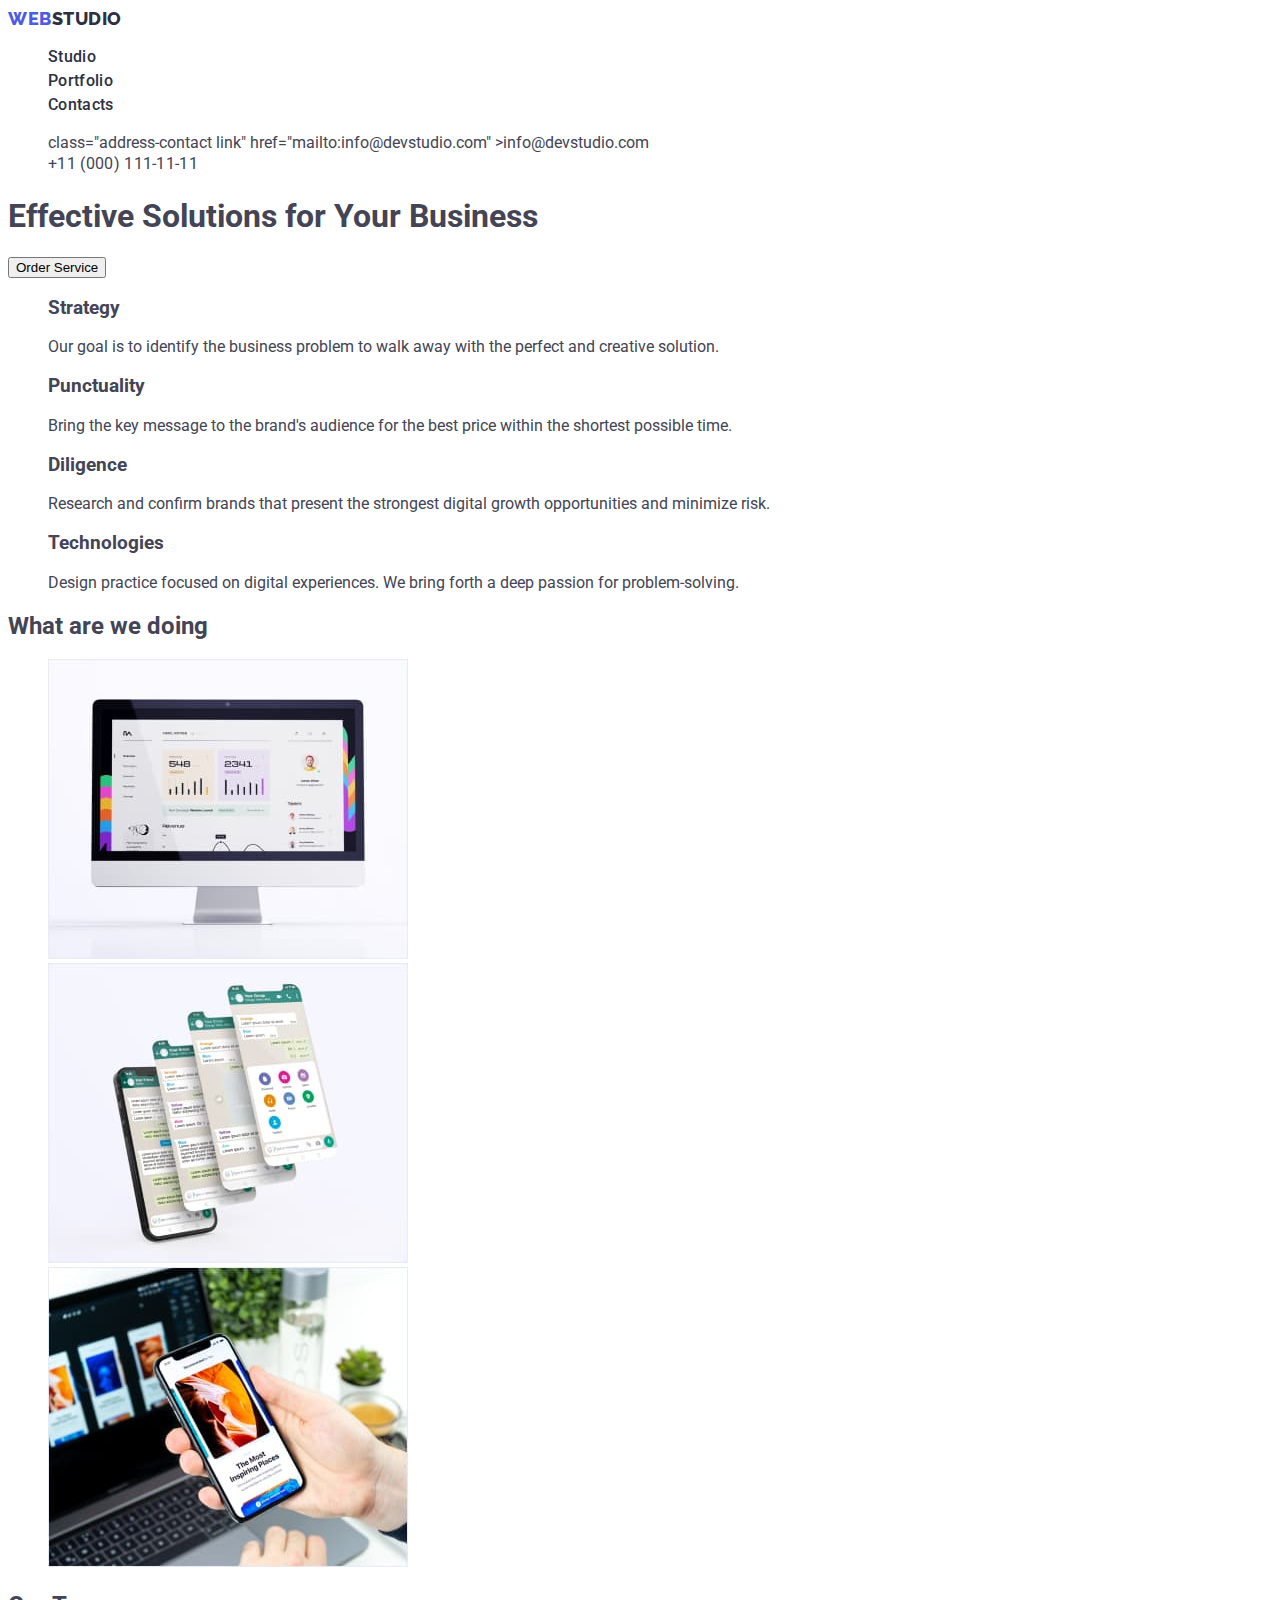
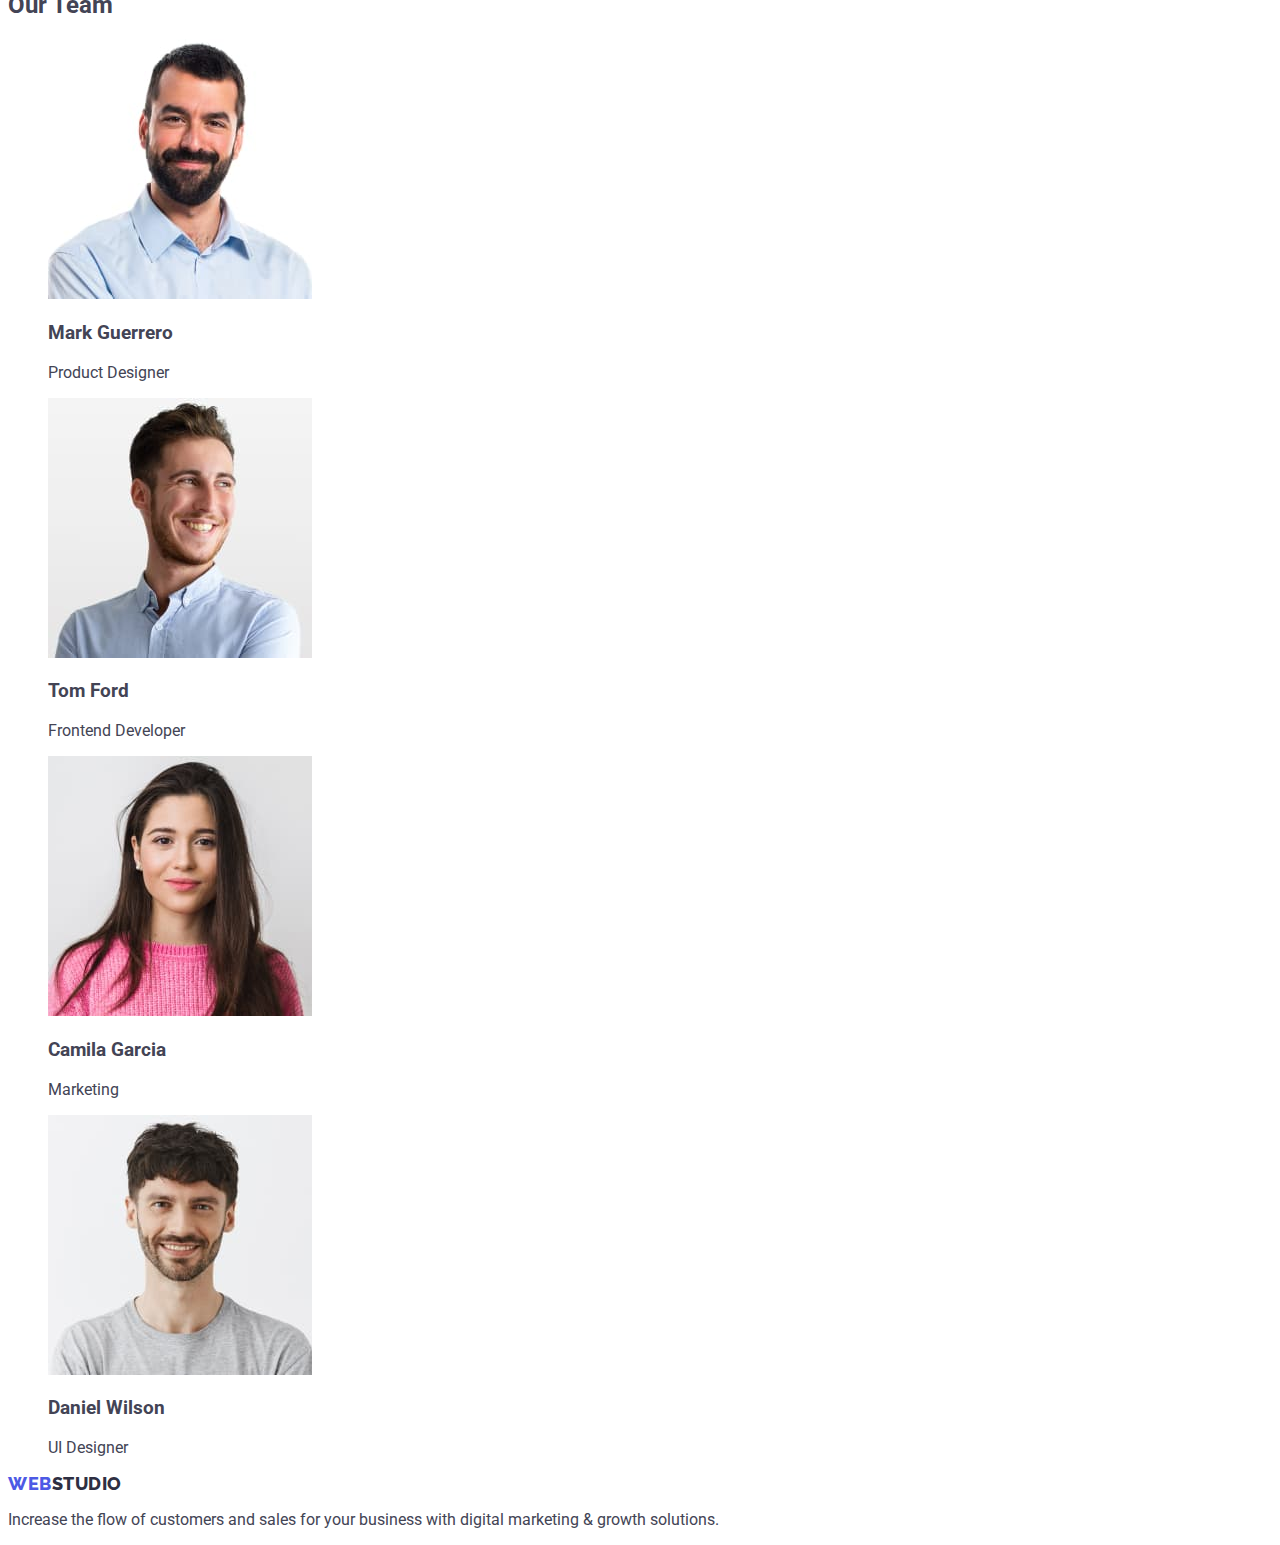
==== index.html @ d5f40041 "mistakes" ====
<!DOCTYPE html>
<html lang="en">
  <head>
    <meta charset="UTF-8" />
    <meta http-equiv="X-UA-Compatible" content="IE=edge" />
    <meta name="viewport" content="width=device-width, initial-scale=1.0" />
    <title>WebStudio</title>
    <link rel="preconnect" href="https://fonts.googleapis.com" />
    <link rel="preconnect" href="https://fonts.gstatic.com" crossorigin />
    <link rel="stylesheet" href="./css/styles.css" />
    <link
      href="https://fonts.googleapis.com/css2?family=Raleway:wght@800&family=Roboto:wght@400;500;700;900&display=swap"
      rel="stylesheet"
    />
  </head>
  <body>
    <header class="header">
      <nav class="site-nav">
        <a href="./index.html" class="logo link">
          Web<span class="logo-tip">Studio</span>
        </a>

        <ul class="list-nav list">
          <li class="list-item">
            <a class="nav link" href="./index.html">Studio</a>
          </li>
          <li class="list-item">
            <a class="nav link" href="./portfolio.html">Portfolio</a>
          </li>
          <li class="list-item">
            <a class="nav link" href="">Contacts</a>
          </li>
        </ul>
      </nav>
      <address class="address">
        <ul class="address-list list">
          <li class="address-item">
            <a>
              class="address-contact link" href="mailto:info@devstudio.com"
              >info@devstudio.com
            </a>
          </li>
          <li class="address-item">
            <a class="address-contact link" href="tel:+110001111111"
              >+11 (000) 111-11-11
            </a>
          </li>
        </ul>
      </address>
    </header>
    <main>
      <section class="section-main">
        <h1 class="title">Effective Solutions for Your Business</h1>
        <button class="button-order" type="button">Order Service</button>
      </section>
      <section>
        <h2 hidden>Our qualities</h2>
        <ul class="list-qualities list">
          <li class="qualities-item">
            <h3 class="qualities-title">Strategy</h3>
            <p class="qualities-text">
              Our goal is to identify the business problem to walk away with the
              perfect and creative solution.
            </p>
          </li>
          <li class="qualities-item">
            <h3 class="qualities-title">Punctuality</h3>
            <p class="qualities-text">
              Bring the key message to the brand's audience for the best price
              within the shortest possible time.
            </p>
          </li>
          <li class="qualities-item">
            <h3 class="qualities-title">Diligence</h3>
            <p class="qualities-text">
              Research and confirm brands that present the strongest digital
              growth opportunities and minimize risk.
            </p>
          </li>
          <li class="qualities-item">
            <h3 class="qualities-title">Technologies</h3>
            <p class="qualities-text">
              Design practice focused on digital experiences. We bring forth a
              deep passion for problem-solving.
            </p>
          </li>
        </ul>
      </section>
      <section>
        <h2 class="title-activities">What are we doing</h2>
        <ul class="list-activities list">
          <li class="activities-item">
            <img
              class="picture-activities"
              src="./images/img1.jpg"
              alt="computer screen"
              width="360"
              height="300"
            />
          </li>
          <li class="activities-item">
            <img
              class="picture-activities"
              src="./images/img2.jpg"
              alt="phone screen"
              width="360"
              height="300"
            />
          </li>
          <li class="activities-item">
            <img
              class="picture-activities"
              src="./images/img3.jpg"
              alt="picture on phone and computer"
              width="360"
              height="300"
            />
          </li>
        </ul>
      </section>
      <section class="section-team">
        <h2 class="title-team">Our Team</h2>
        <ul class="team-list list">
          <li class="team-member">
            <img
              class="team-member-photo"
              src="./images/img.jpg"
              alt="team member photo"
              width="264"
              height="260"
            />
            <h3 class="team-member-name">Mark Guerrero</h3>
            <p class="team-member-profession">Product Designer</p>
          </li>
          <li class="team-member">
            <img
              class="team-member-photo"
              src="./images/imgn.jpg"
              alt="team member photo2"
              width="264"
              height="260"
            />
            <h3 class="team-member-name">Tom Ford</h3>
            <p class="team-member-profession">Frontend Developer</p>
          </li>
          <li class="team-member">
            <img
              class="team-member-photo"
              src="./images/imgk.jpg"
              alt="team member photo3"
              width="264"
              height="260"
            />
            <h3 class="team-member-name">Camila Garcia</h3>
            <p class="team-member-profession">Marketing</p>
          </li>
          <li class="team-member">
            <img
              class="team-member-photo"
              src="./images/imgj.jpg"
              alt="team member photo4"
              width="264"
              height="260"
            />
            <h3 class="team-member-name">Daniel Wilson</h3>
            <p class="team-member-profession">UI Designer</p>
          </li>
        </ul>
      </section>
    </main>
    <footer class="footer">
      <a href="./index.html" class="logo link">
        Web<span class="logo-tip">Studio</span>
      </a>
      <p class="footer-text">
        Increase the flow of customers and sales for your business with digital
        marketing & growth solutions.
      </p>
    </footer>
  </body>
</html>
---- css/styles.css ----
:root {
  --color-body: #434455;
  --brand-color: #ffffff;
  --color-logo: #4d5ae5;
  --color-text: #2e2f42;
  --color-contacts: #434455;
}
body {
  font-family: "Roboto", sans-serif;

  background-color: var(--brand-color);
  color: var(--color-body);
}

.list {
  list-style: none;
}

.link {
  text-decoration: none;
}

.item {
  list-style: none;
  text-decoration: none;
}

/* header */

/* logo */
.logo {
  font-family: "Raleway", sans-serif;
  font-weight: 800;
  font-size: 18px;
  line-height: 1.17;
  letter-spacing: 0.03em;
  text-transform: uppercase;
  color: var(--color-logo);
}

.logo-tip {
  color: var(--color-text);
}

/* navigation */

.list-nav {
  font-weight: 500;
  font-size: 16px;
  line-height: 1.5;
  letter-spacing: 0.02em;
  color: var(--color-text);
}
.list-nav .link {
  color: var(--color-text);
}

/* address */

.list-nav .link:hover,
.list-nav .link:focus {
  color: #404bbf;
}

.address-list .link:hover,
.address-list .link:focus {
  color: #404bbf;
}

.address {
  font-style: normal;
}

.address-list .link {
  line-height: 1.5;
  letter-spacing: 0.02em;
  color: var(--color-contacts);
}
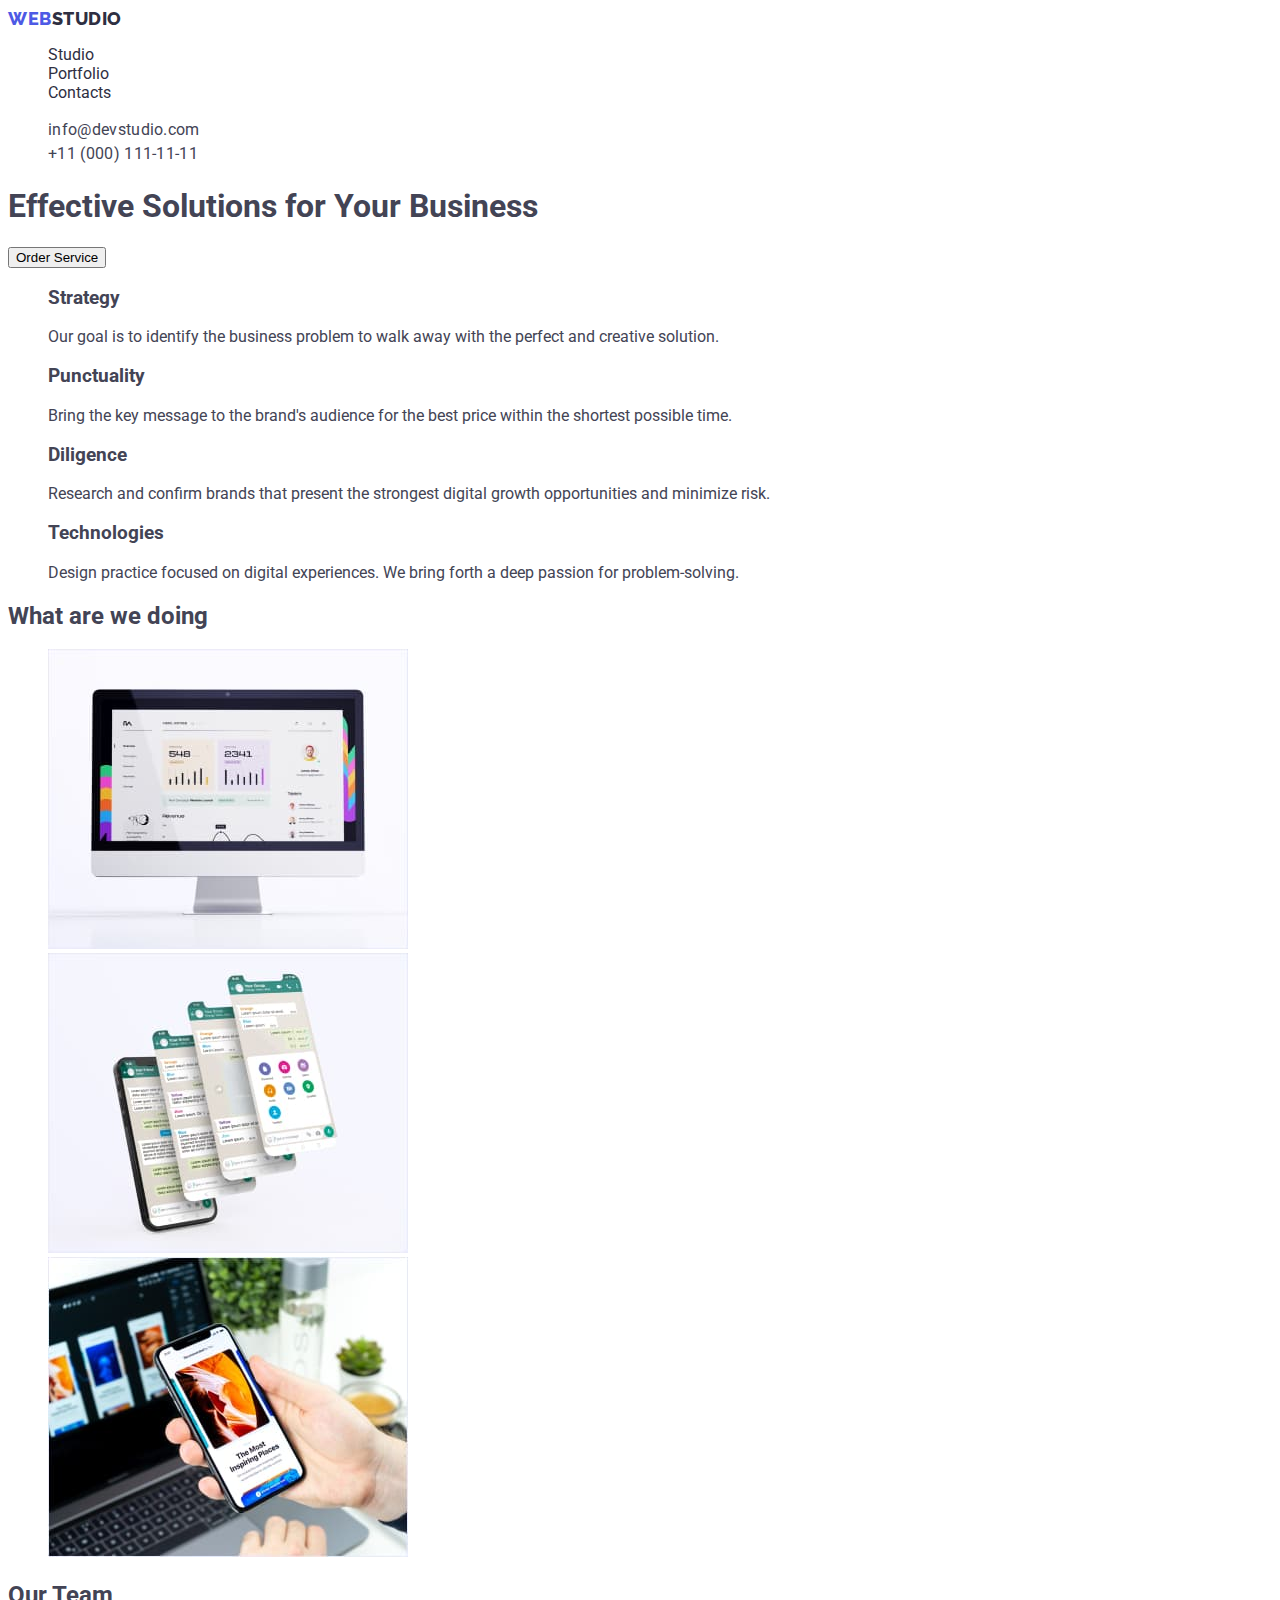
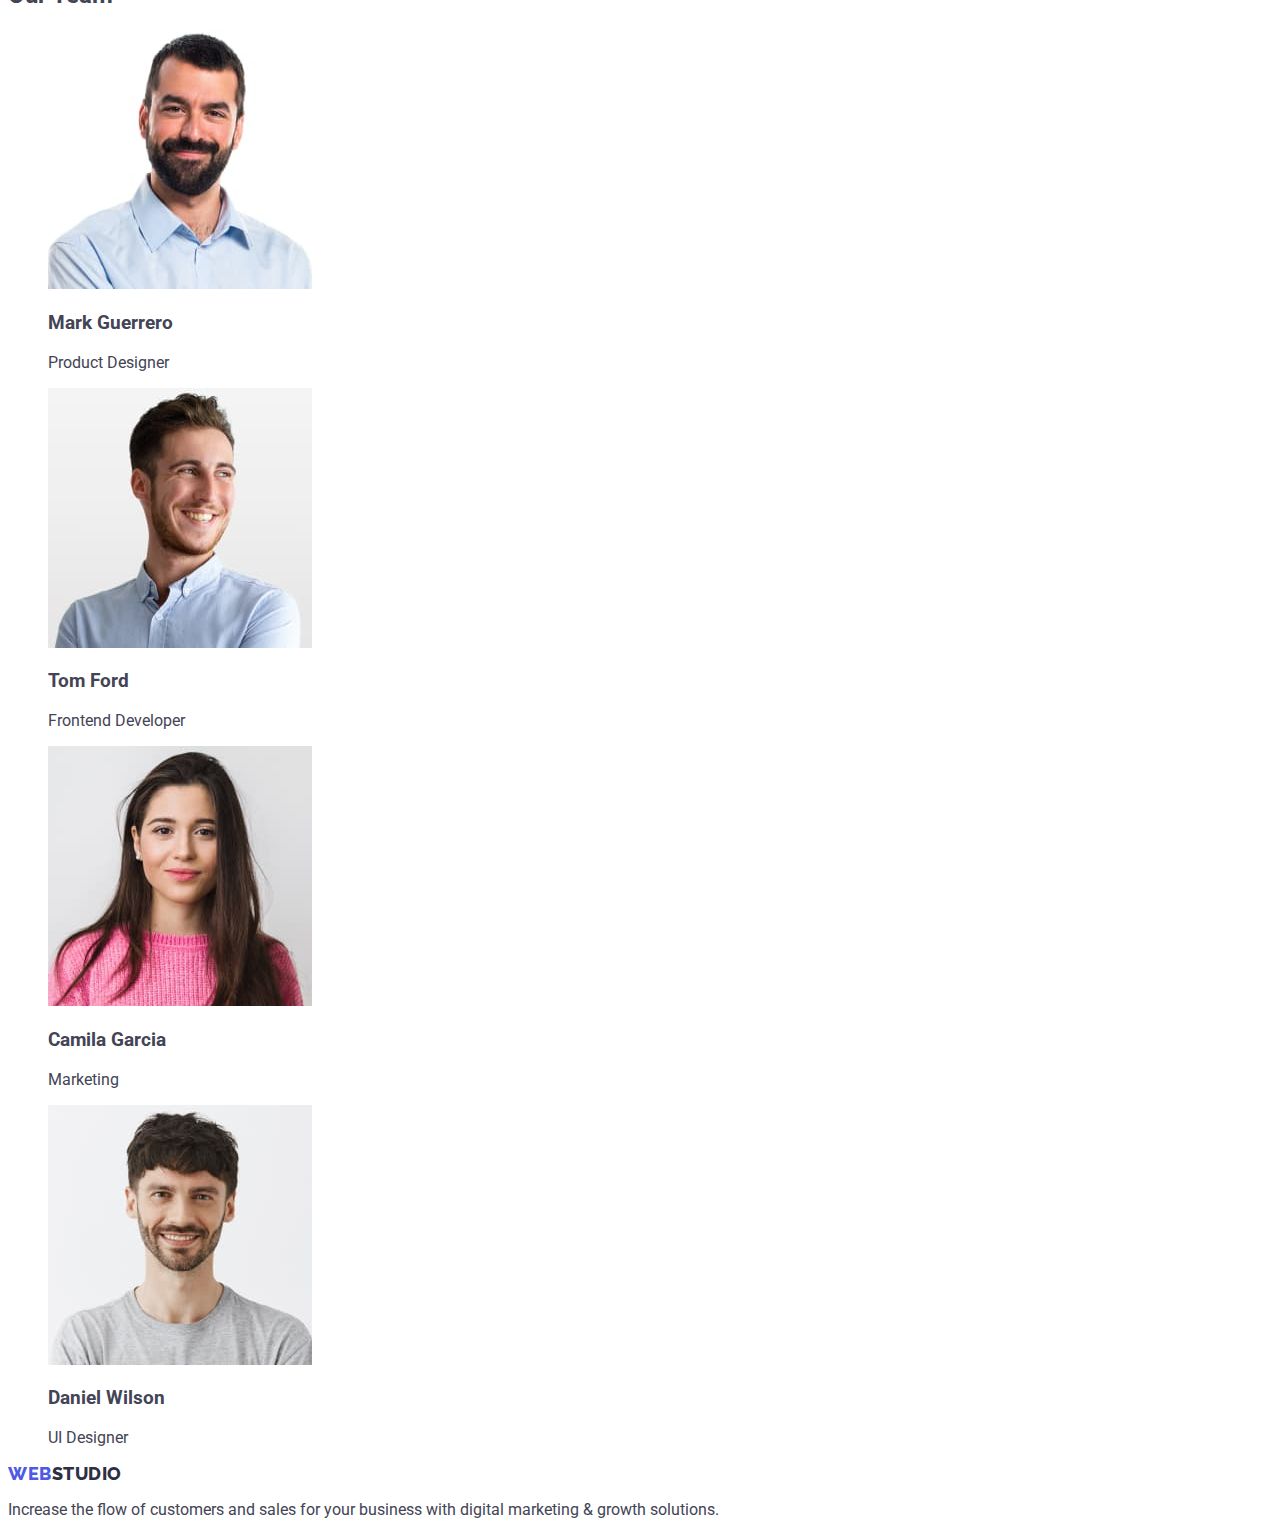
==== commit c371a0fb: "lk" ====
--- a/index.html
+++ b/index.html
@@ -35,8 +35,7 @@
       <address class="address">
         <ul class="address-list list">
           <li class="address-item">
-            <a>
-              class="address-contact link" href="mailto:info@devstudio.com"
+            <a class="address-contact link" href="mailto:info@devstudio.com"
               >info@devstudio.com
             </a>
           </li>
--- a/css/styles.css
+++ b/css/styles.css
@@ -44,12 +44,11 @@
 
 /* navigation */
 
-.list-nav {
+.list-nav .list {
   font-weight: 500;
   font-size: 16px;
   line-height: 1.5;
   letter-spacing: 0.02em;
-  color: var(--color-text);
 }
 .list-nav .link {
   color: var(--color-text);
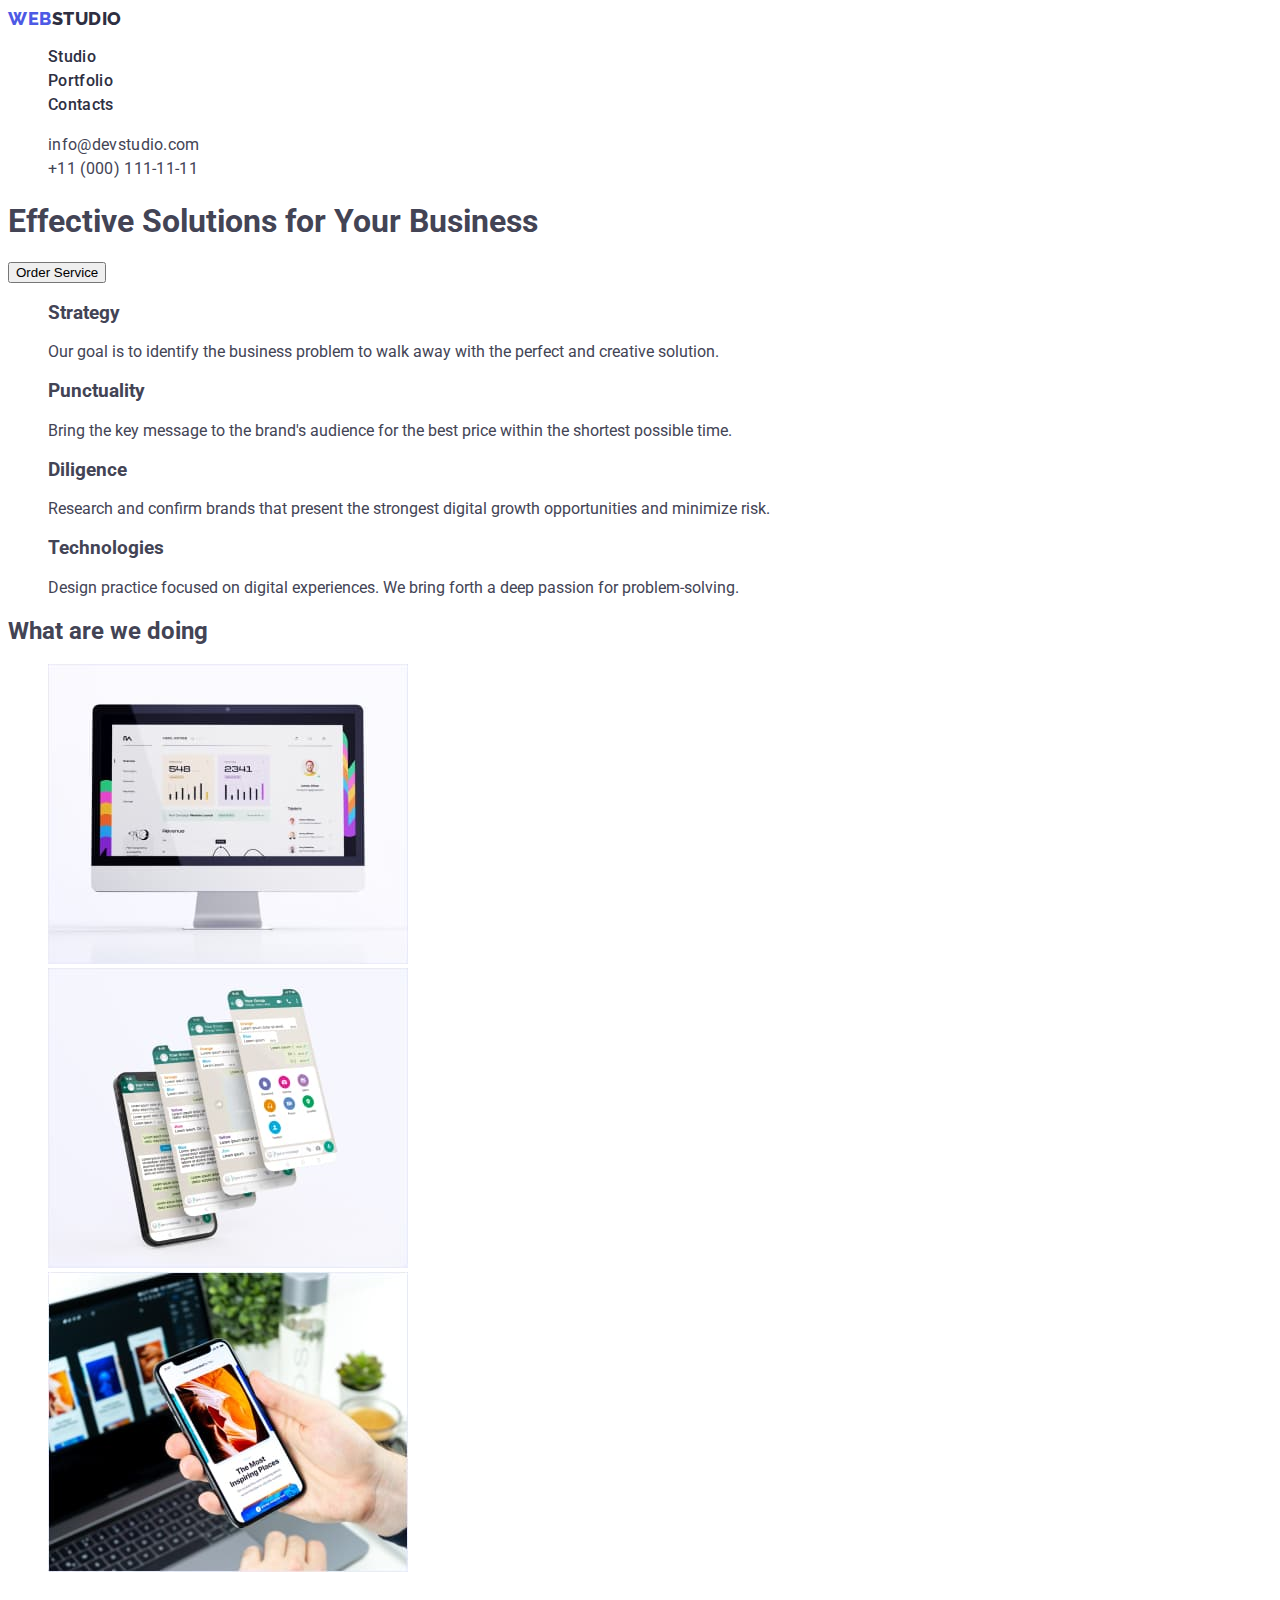
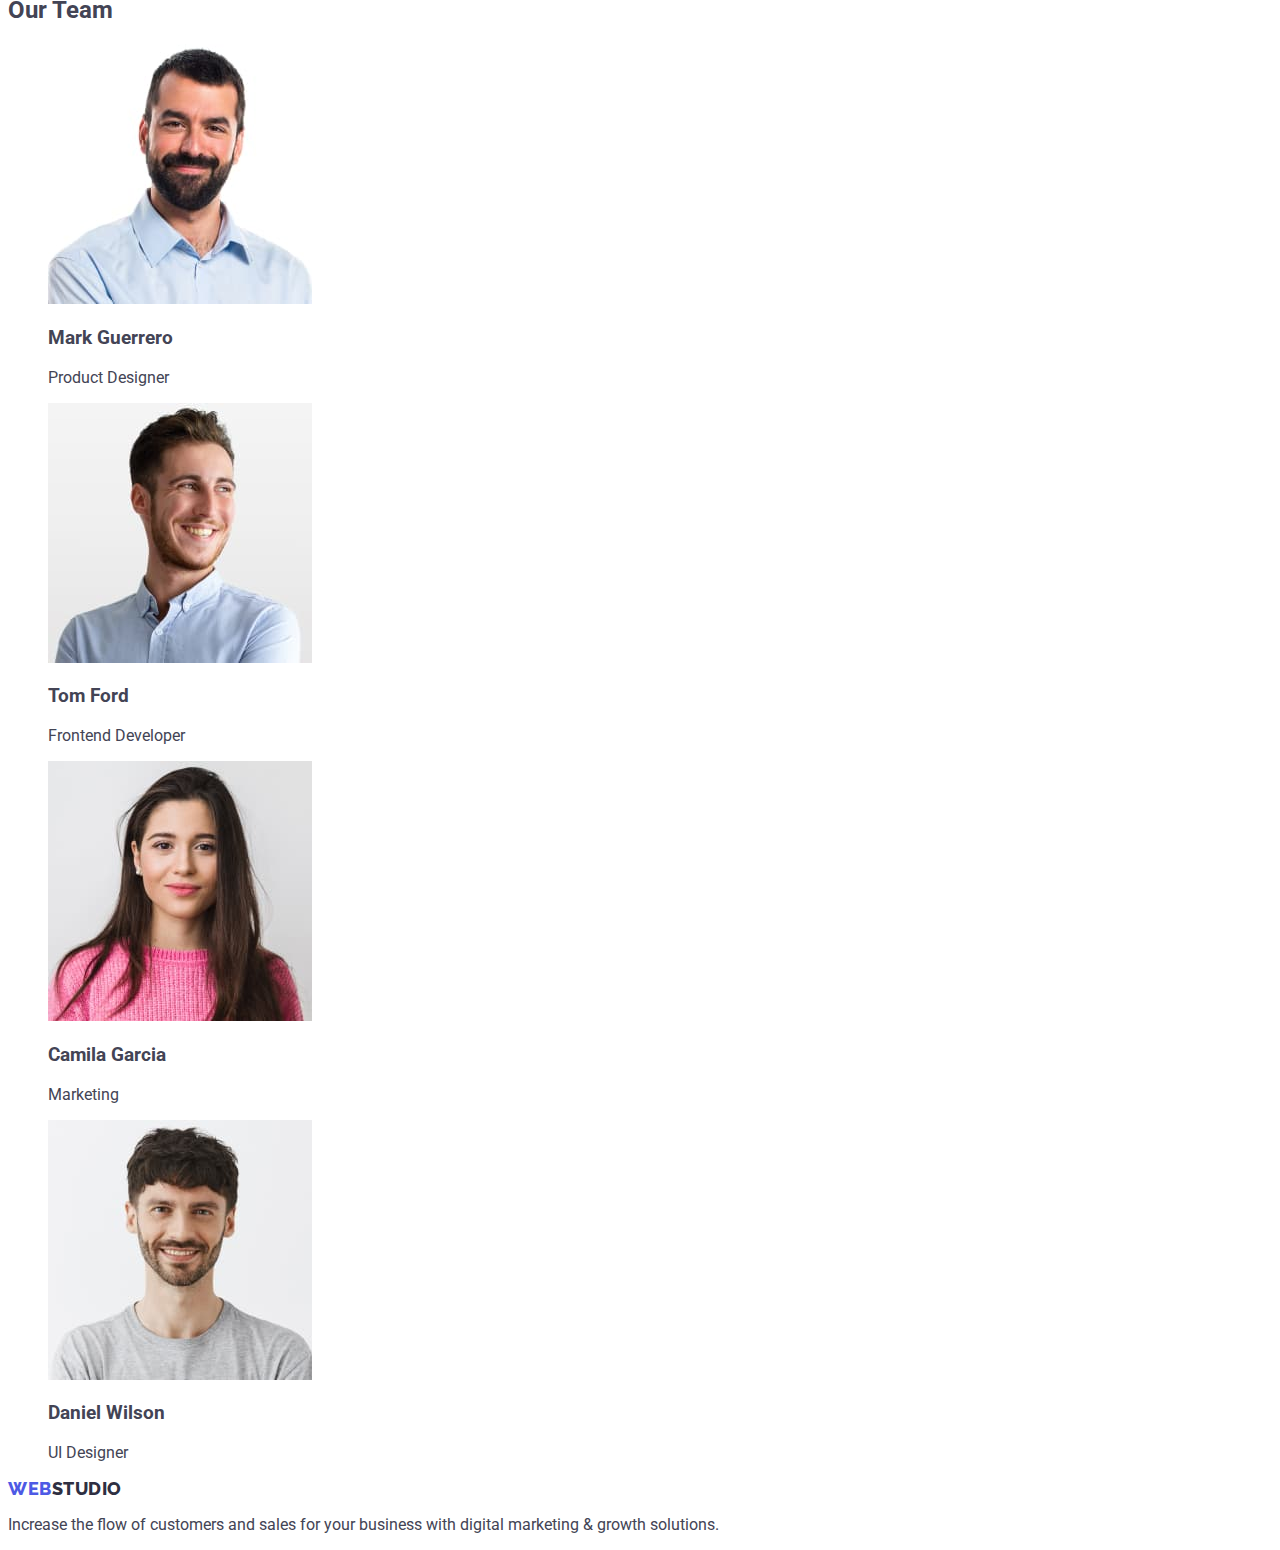
==== commit 5df81071: "kj" ====
--- a/index.html
+++ b/index.html
@@ -22,26 +22,26 @@
 
         <ul class="list-nav list">
           <li class="list-item">
-            <a class="nav link" href="./index.html">Studio</a>
+            <a class="header-item link" href="./index.html">Studio</a>
           </li>
           <li class="list-item">
-            <a class="nav link" href="./portfolio.html">Portfolio</a>
+            <a class="header-item link" href="./portfolio.html">Portfolio</a>
           </li>
           <li class="list-item">
-            <a class="nav link" href="">Contacts</a>
+            <a class="header-item link" href="">Contacts</a>
           </li>
         </ul>
       </nav>
       <address class="address">
         <ul class="address-list list">
           <li class="address-item">
-            <a class="address-contact link" href="mailto:info@devstudio.com"
-              >info@devstudio.com
+            <a class="address-contact link" href="mailto:info@devstudio.com">
+              info@devstudio.com
             </a>
           </li>
           <li class="address-item">
-            <a class="address-contact link" href="tel:+110001111111"
-              >+11 (000) 111-11-11
+            <a class="address-contact link" href="tel:+110001111111">
+              +11 (000) 111-11-11
             </a>
           </li>
         </ul>
--- a/css/styles.css
+++ b/css/styles.css
@@ -44,7 +44,7 @@
 
 /* navigation */
 
-.list-nav .list {
+.header-item {
   font-weight: 500;
   font-size: 16px;
   line-height: 1.5;
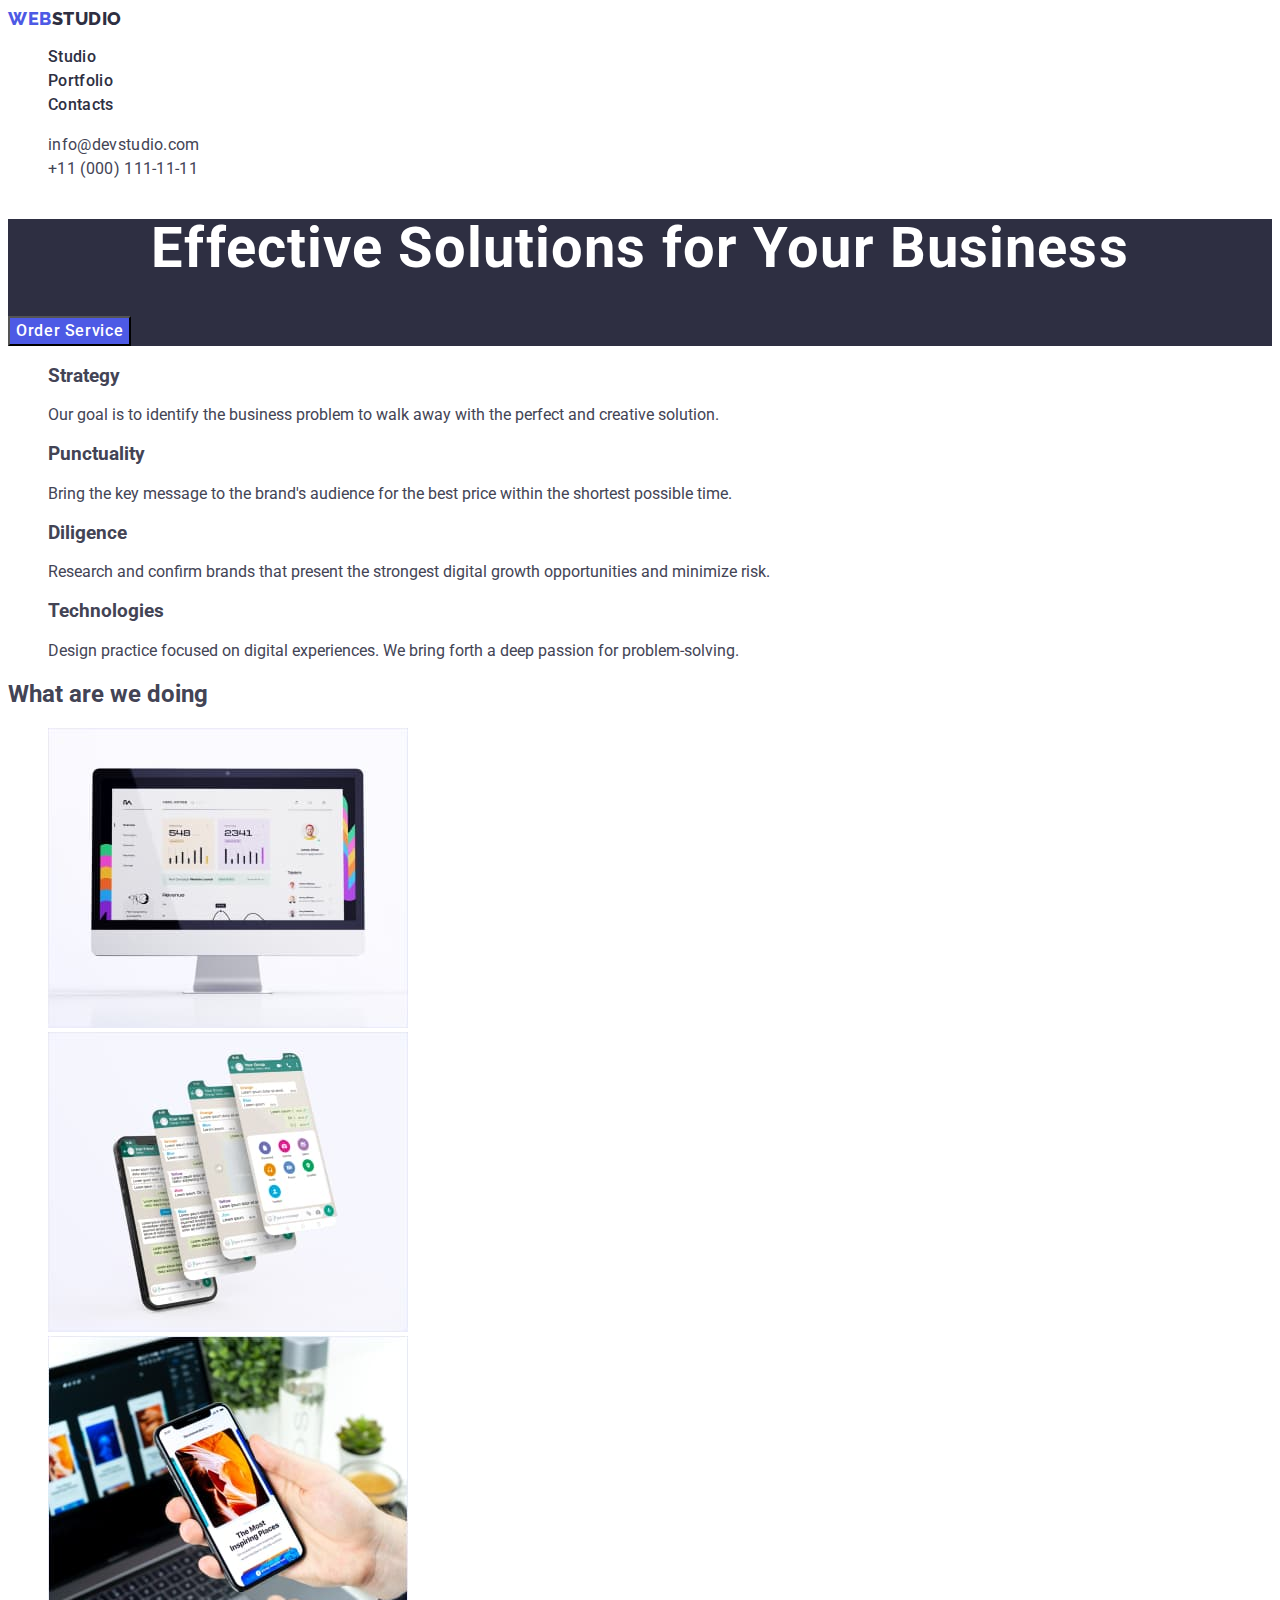
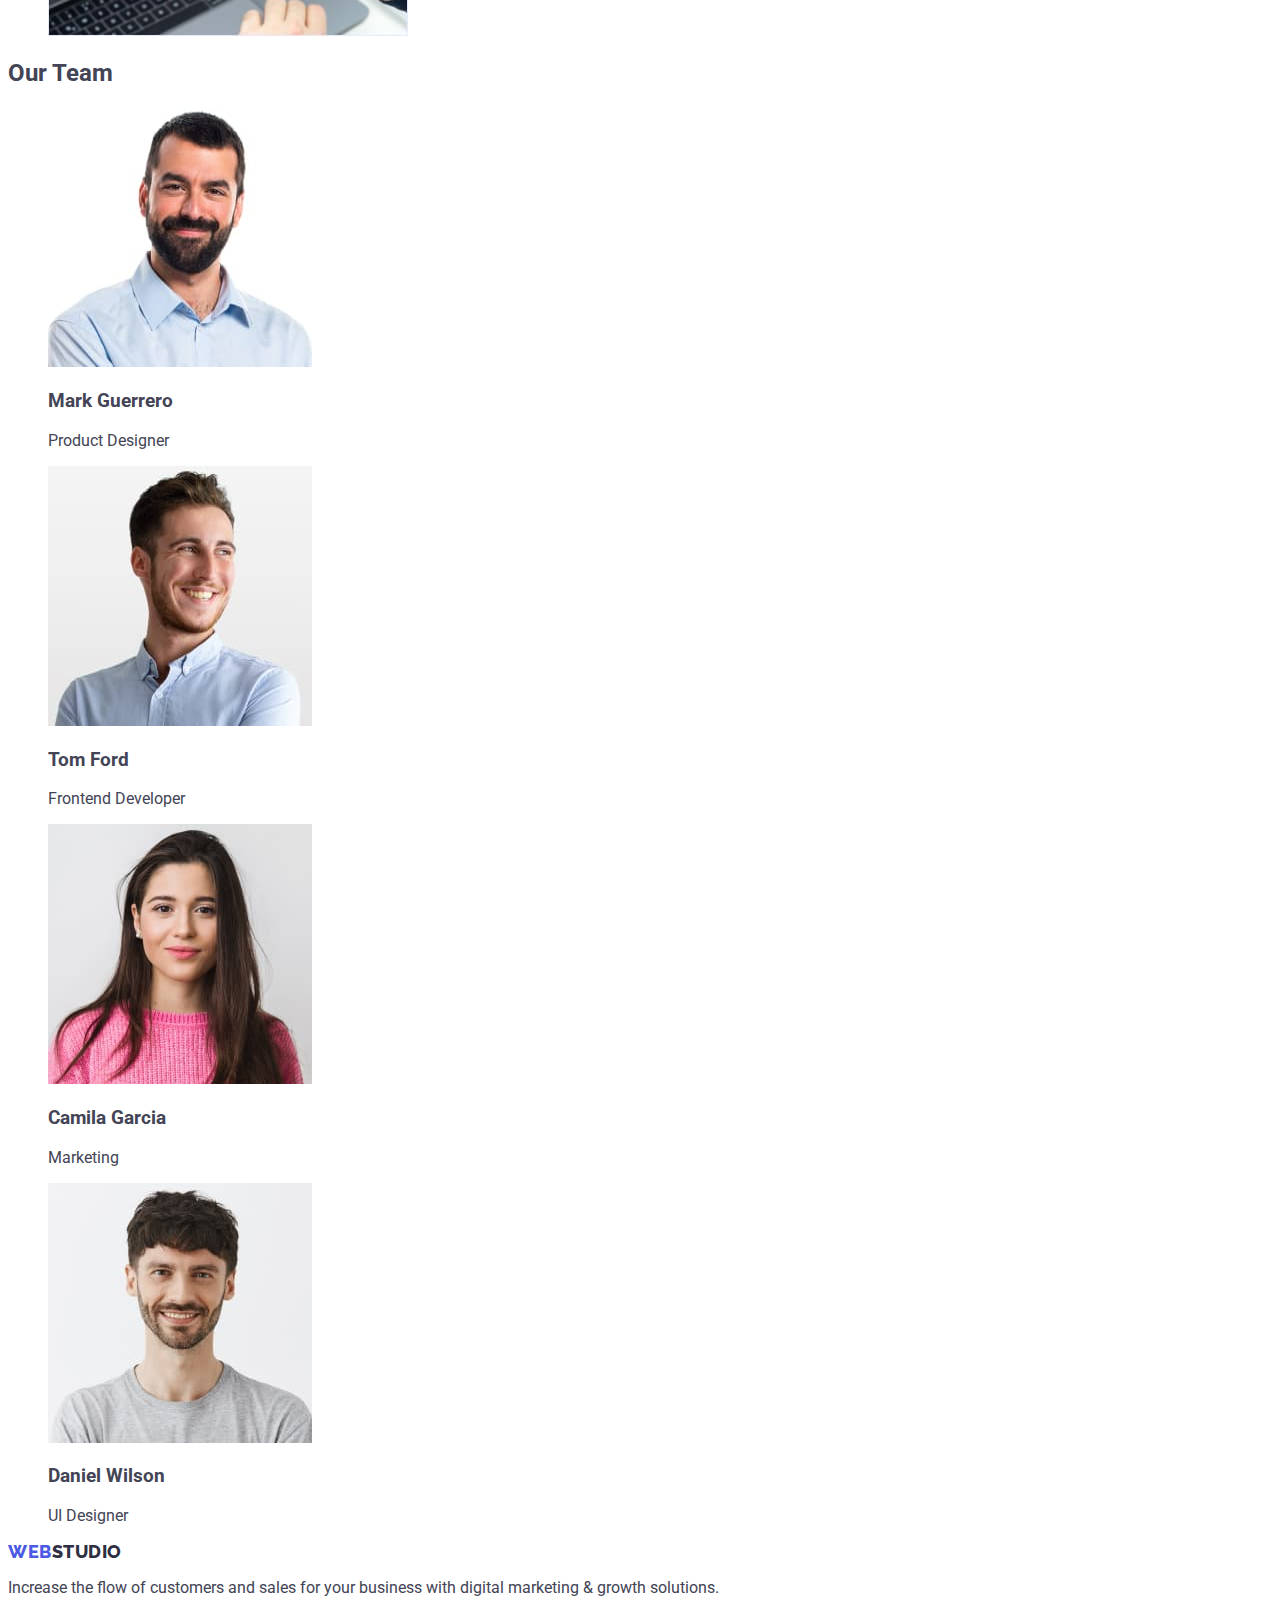
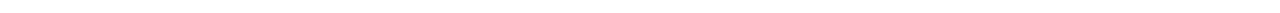
==== commit dbebe19c: "second section" ====
--- a/index.html
+++ b/index.html
@@ -22,13 +22,13 @@
 
         <ul class="list-nav list">
           <li class="list-item">
-            <a class="header-item link" href="./index.html">Studio</a>
+            <a class="nav link" href="./index.html">Studio</a>
           </li>
           <li class="list-item">
-            <a class="header-item link" href="./portfolio.html">Portfolio</a>
+            <a class="nav link" href="./portfolio.html">Portfolio</a>
           </li>
           <li class="list-item">
-            <a class="header-item link" href="">Contacts</a>
+            <a class="nav link" href="">Contacts</a>
           </li>
         </ul>
       </nav>
@@ -53,7 +53,7 @@
         <button class="button-order" type="button">Order Service</button>
       </section>
       <section>
-        <h2 hidden>Our qualities</h2>
+        <h2 hidden class="title-hidden">Our qualities</h2>
         <ul class="list-qualities list">
           <li class="qualities-item">
             <h3 class="qualities-title">Strategy</h3>
--- a/css/styles.css
+++ b/css/styles.css
@@ -44,12 +44,13 @@
 
 /* navigation */
 
-.header-item {
+.list-nav .link {
   font-weight: 500;
   font-size: 16px;
   line-height: 1.5;
   letter-spacing: 0.02em;
 }
+
 .list-nav .link {
   color: var(--color-text);
 }
@@ -75,3 +76,44 @@
   letter-spacing: 0.02em;
   color: var(--color-contacts);
 }
+
+/* first section */
+
+.section-main {
+  background-color: var(--color-text);
+}
+.section-main .title {
+  font-size: 56px;
+  line-height: 1.07;
+  text-align: center;
+  letter-spacing: 0.02em;
+  color: var(--brand-color);
+}
+.button-order {
+  background-color: var(--color-logo);
+  font-family: "Roboto", sans-serif;
+  font-weight: 500;
+  font-size: 16px;
+  line-height: 1.5;
+  letter-spacing: 0.04em;
+  color: var(--brand-color);
+  cursor: pointer;
+}
+
+.button-order:hover,
+.button-order:focus {
+  background-color: #404bbf;
+}
+
+/* second section */
+.title-hidden .qualities-title {
+  font-weight: 500;
+  font-size: 20px;
+  line-height: 1.2;
+  letter-spacing: 0.02em;
+  color: var(--color-text);
+}
+.title-hidden .qualities-text {
+  line-height: 1.5;
+  letter-spacing: 0.02em;
+}
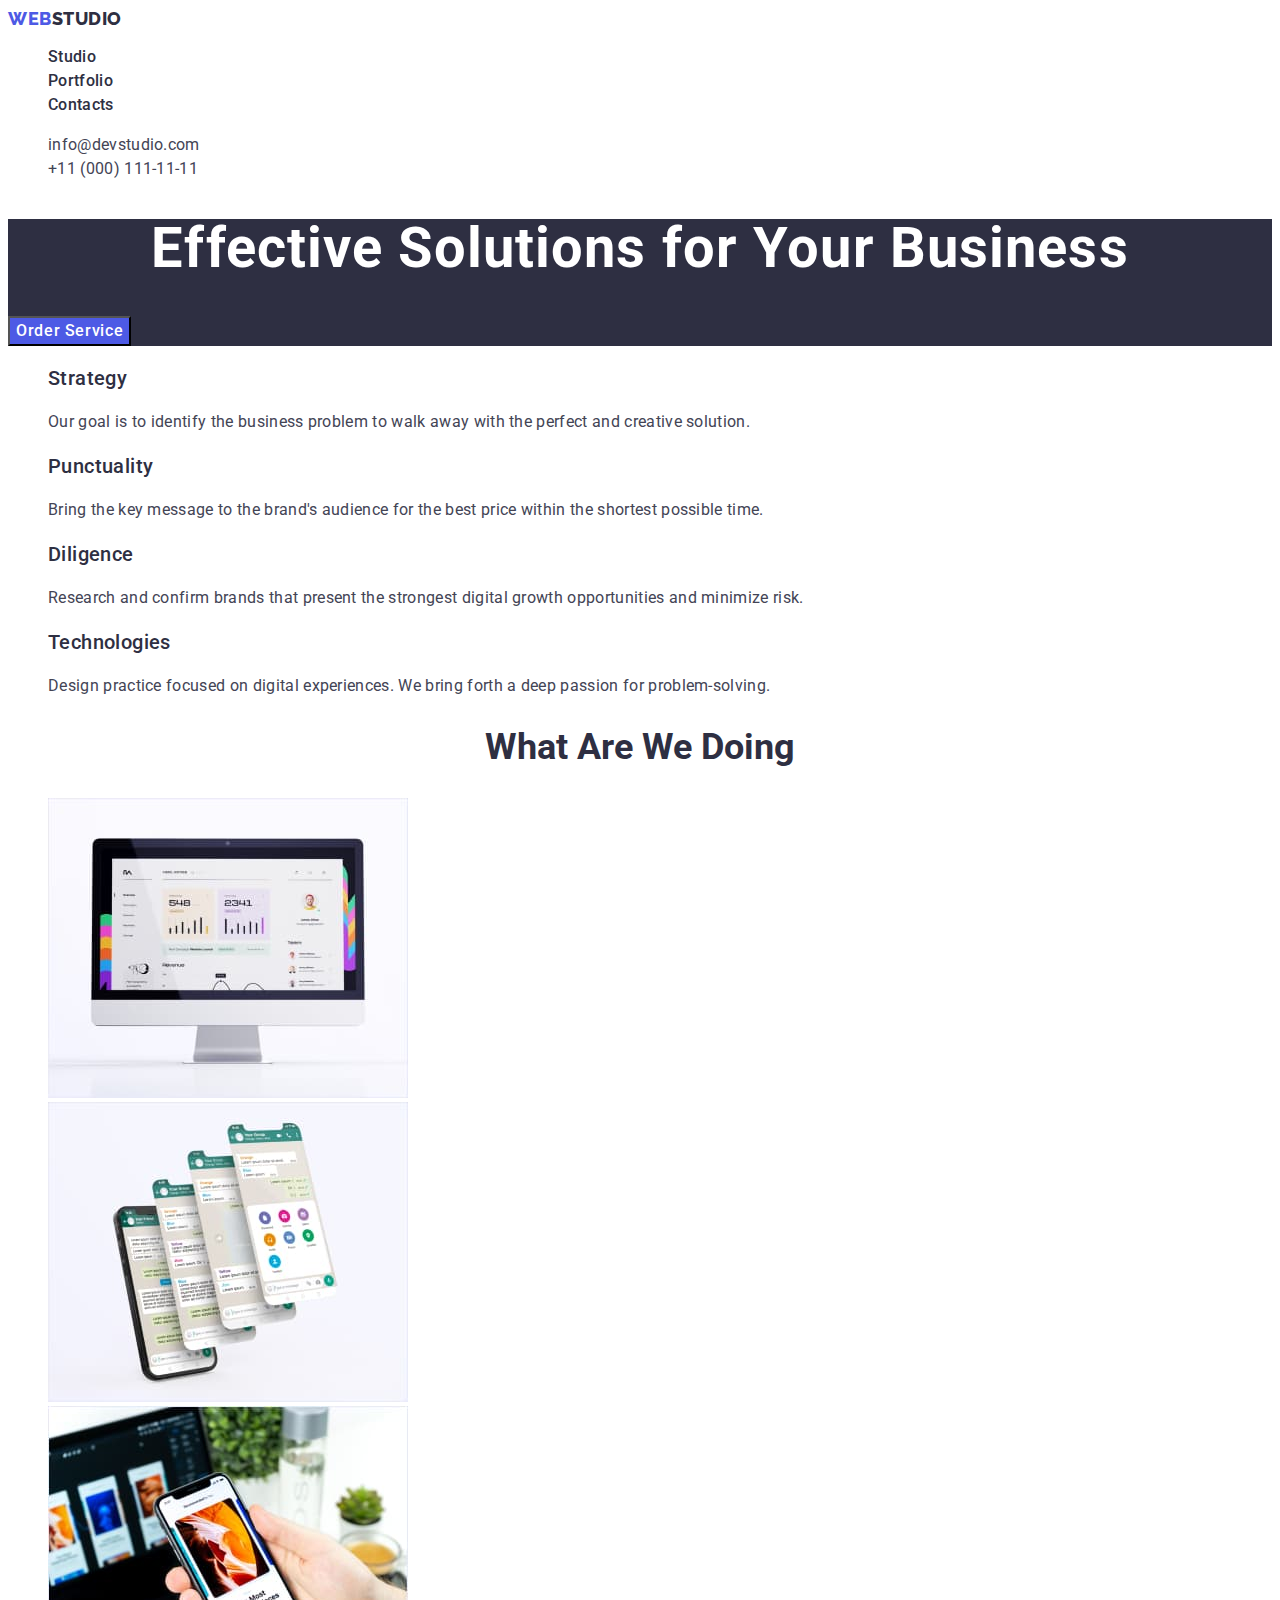
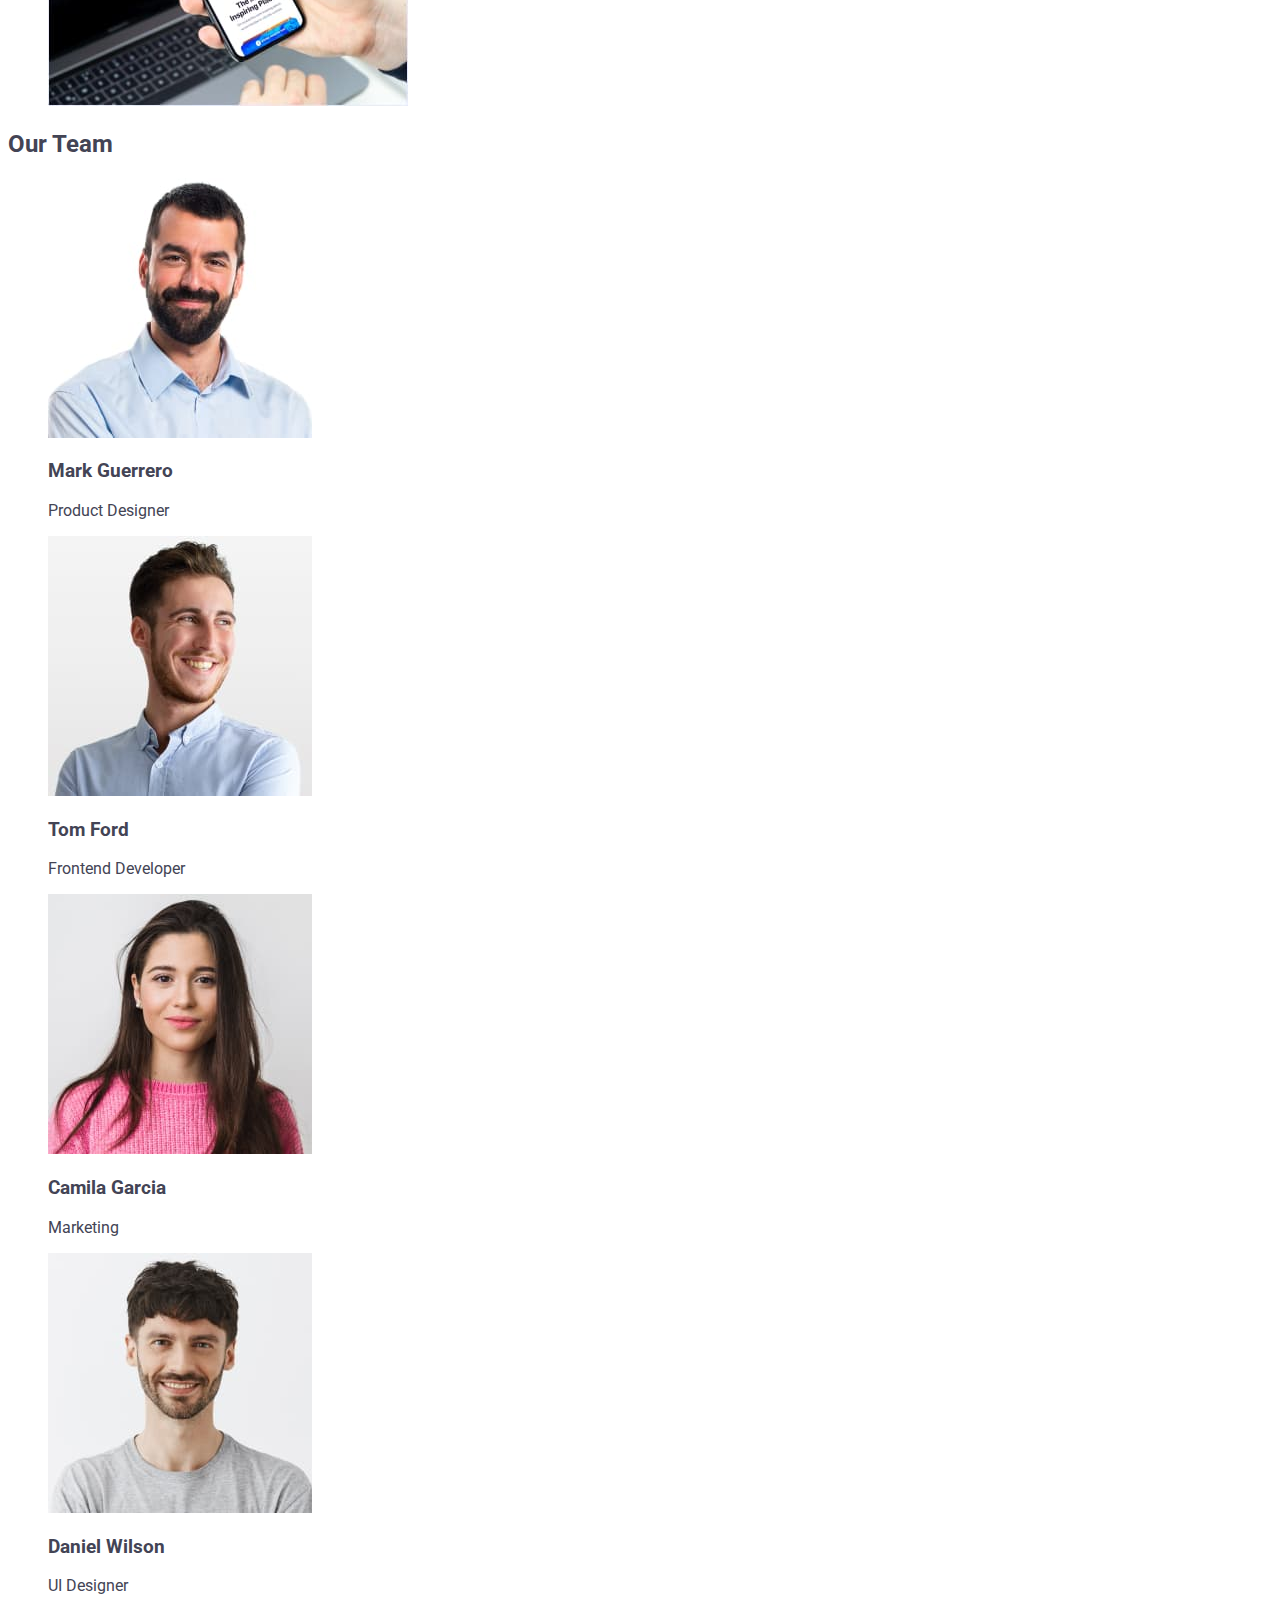
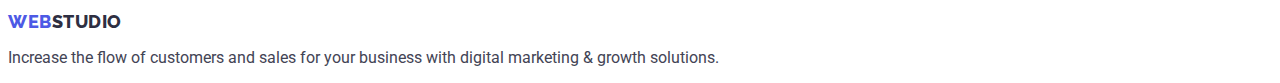
==== commit ebeead86: "mist" ====
--- a/index.html
+++ b/index.html
@@ -85,7 +85,7 @@
           </li>
         </ul>
       </section>
-      <section>
+      <section class="activities">
         <h2 class="title-activities">What are we doing</h2>
         <ul class="list-activities list">
           <li class="activities-item">
--- a/css/styles.css
+++ b/css/styles.css
@@ -106,14 +106,23 @@
 }
 
 /* second section */
-.title-hidden .qualities-title {
+.qualities-item .qualities-title {
   font-weight: 500;
   font-size: 20px;
   line-height: 1.2;
   letter-spacing: 0.02em;
   color: var(--color-text);
 }
-.title-hidden .qualities-text {
+.qualities-item .qualities-text {
   line-height: 1.5;
   letter-spacing: 0.02em;
 }
+
+/* third section */
+.activities .title-activities {
+  font-size: 36px;
+  line-height: 1.11;
+  text-align: center;
+  text-transform: capitalize;
+  color: var(--color-text);
+}
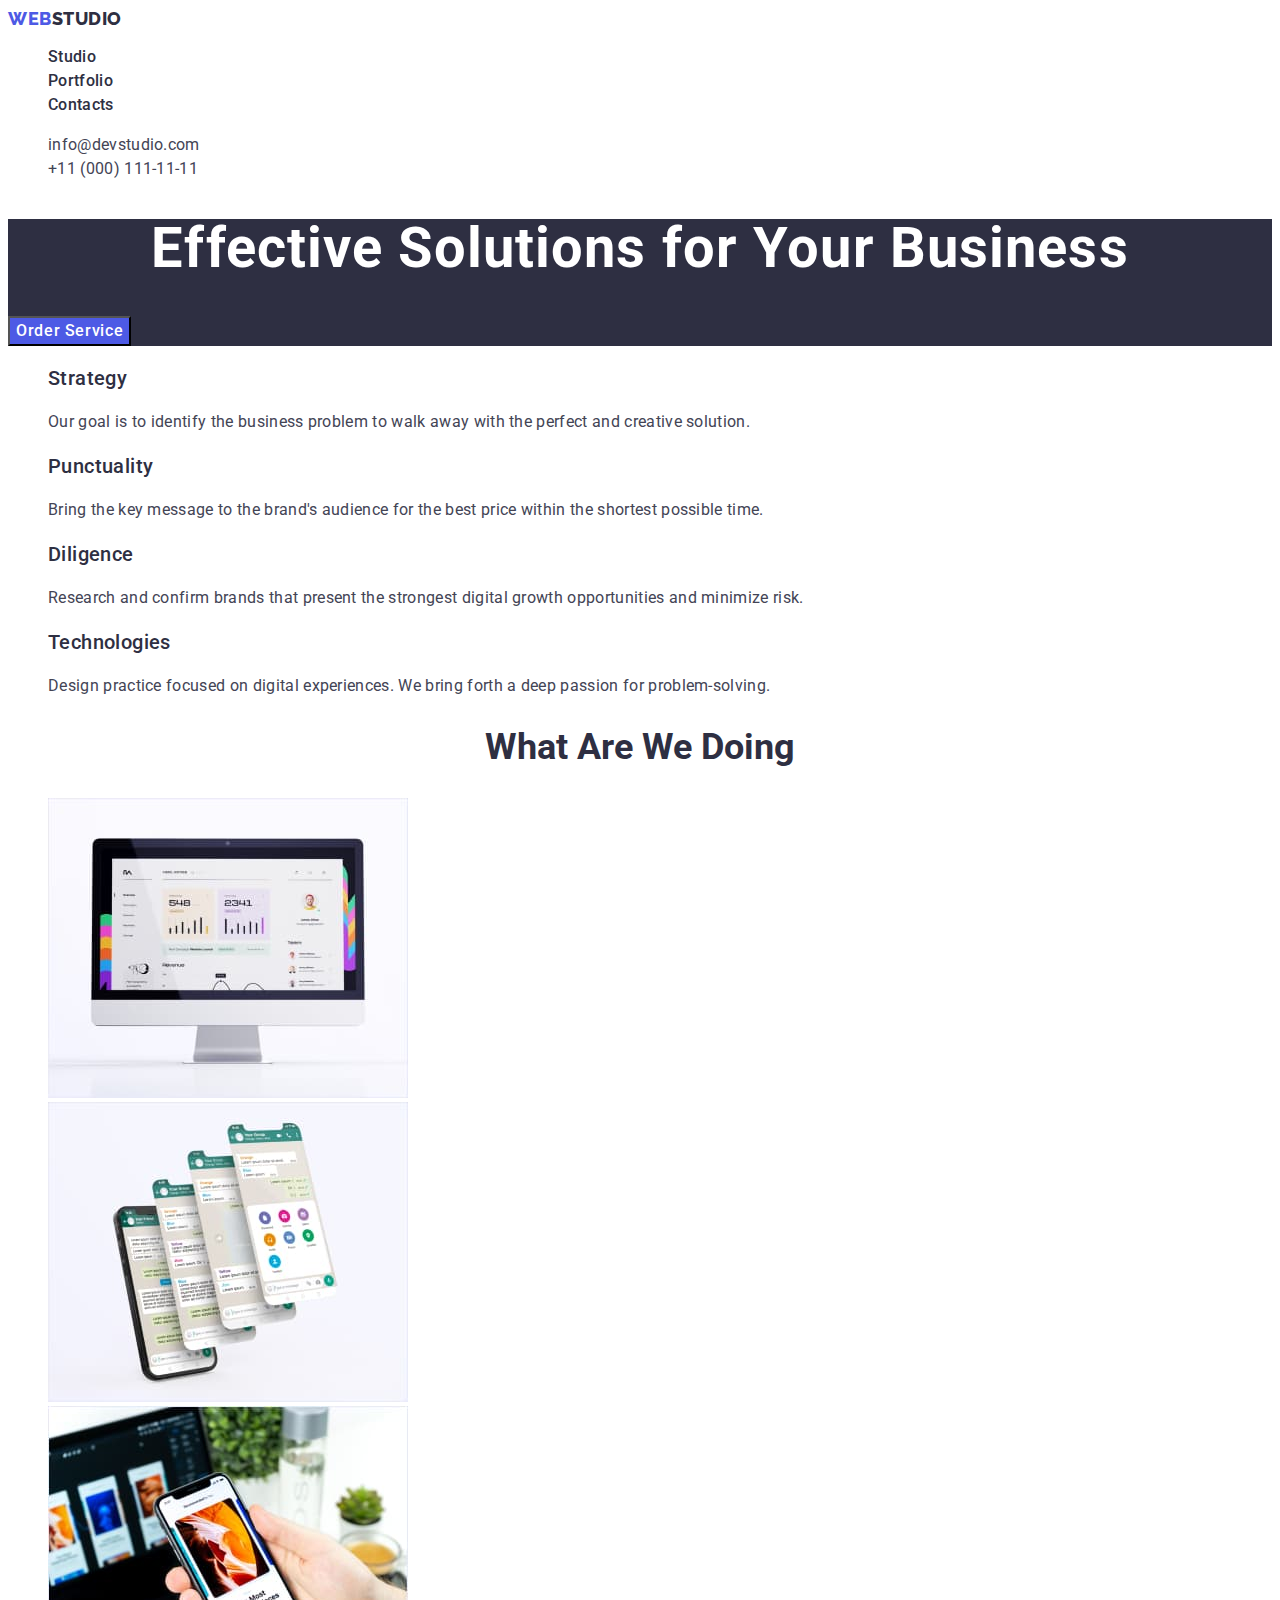
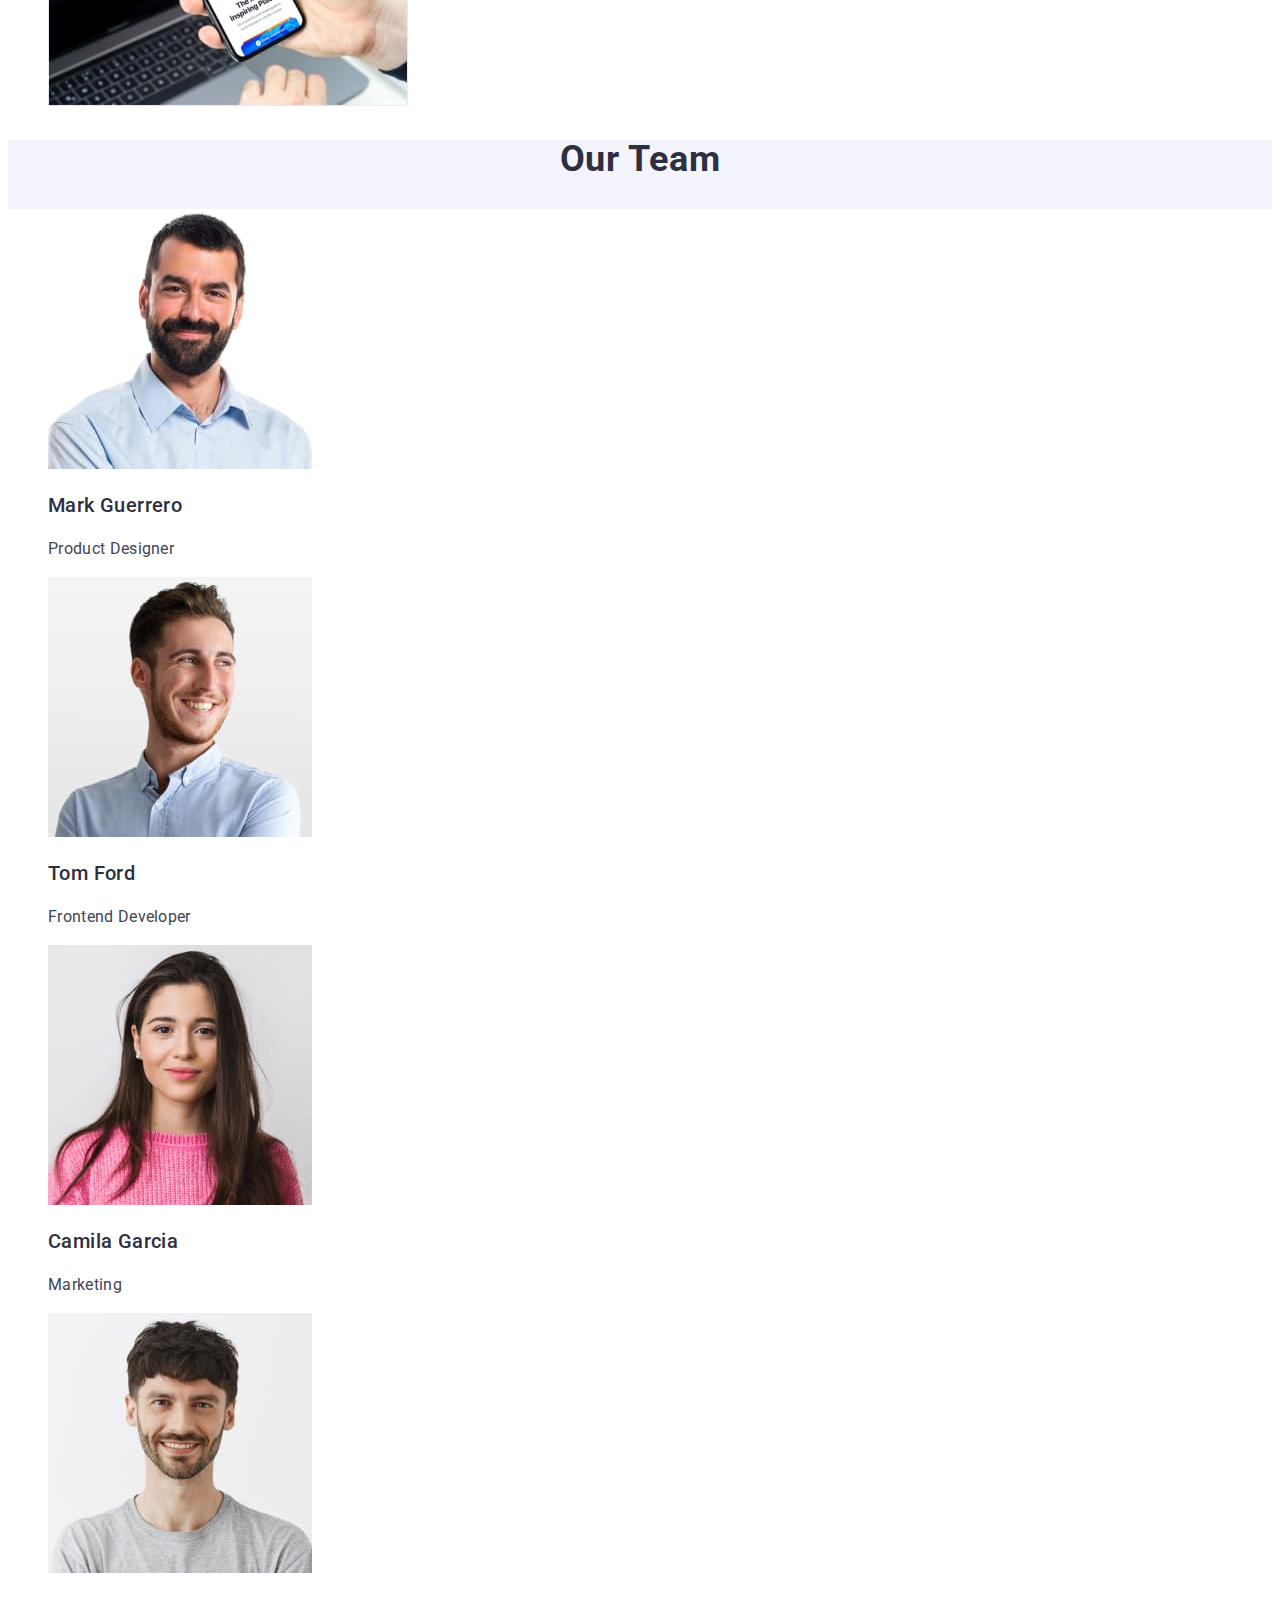
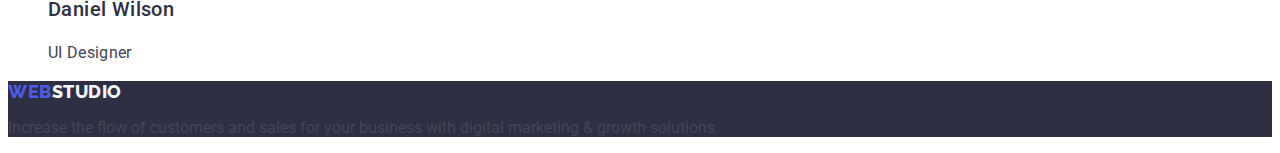
==== commit ab5a3e23: "footer" ====
--- a/index.html
+++ b/index.html
@@ -169,7 +169,7 @@
     </main>
     <footer class="footer">
       <a href="./index.html" class="logo link">
-        Web<span class="logo-tip">Studio</span>
+        Web<span class="logo-footer">Studio</span>
       </a>
       <p class="footer-text">
         Increase the flow of customers and sales for your business with digital
--- a/css/styles.css
+++ b/css/styles.css
@@ -126,3 +126,39 @@
   text-transform: capitalize;
   color: var(--color-text);
 }
+/* fourth section */
+.section-team {
+  background-color: #f4f4fd;
+}
+.section-team .title-team {
+  font-size: 36px;
+  line-height: 1.11;
+  text-align: center;
+  letter-spacing: 0.02em;
+  text-transform: capitalize;
+  color: var(--color-text);
+}
+
+.section-team .team-list {
+  background-color: #ffffff;
+}
+
+.team-member .team-member-name {
+  font-weight: 500;
+  font-size: 20px;
+  line-height: 1.2;
+  letter-spacing: 0.02em;
+  color: var(--color-text);
+}
+.team-member .team-member-profession {
+  line-height: 1.5;
+  letter-spacing: 0.02em;
+  color: var(--color-contacts);
+}
+/* footer */
+.footer {
+  background-color: var(--color-text);
+}
+.footer .logo-footer {
+  color: #f4f4fd;
+}
